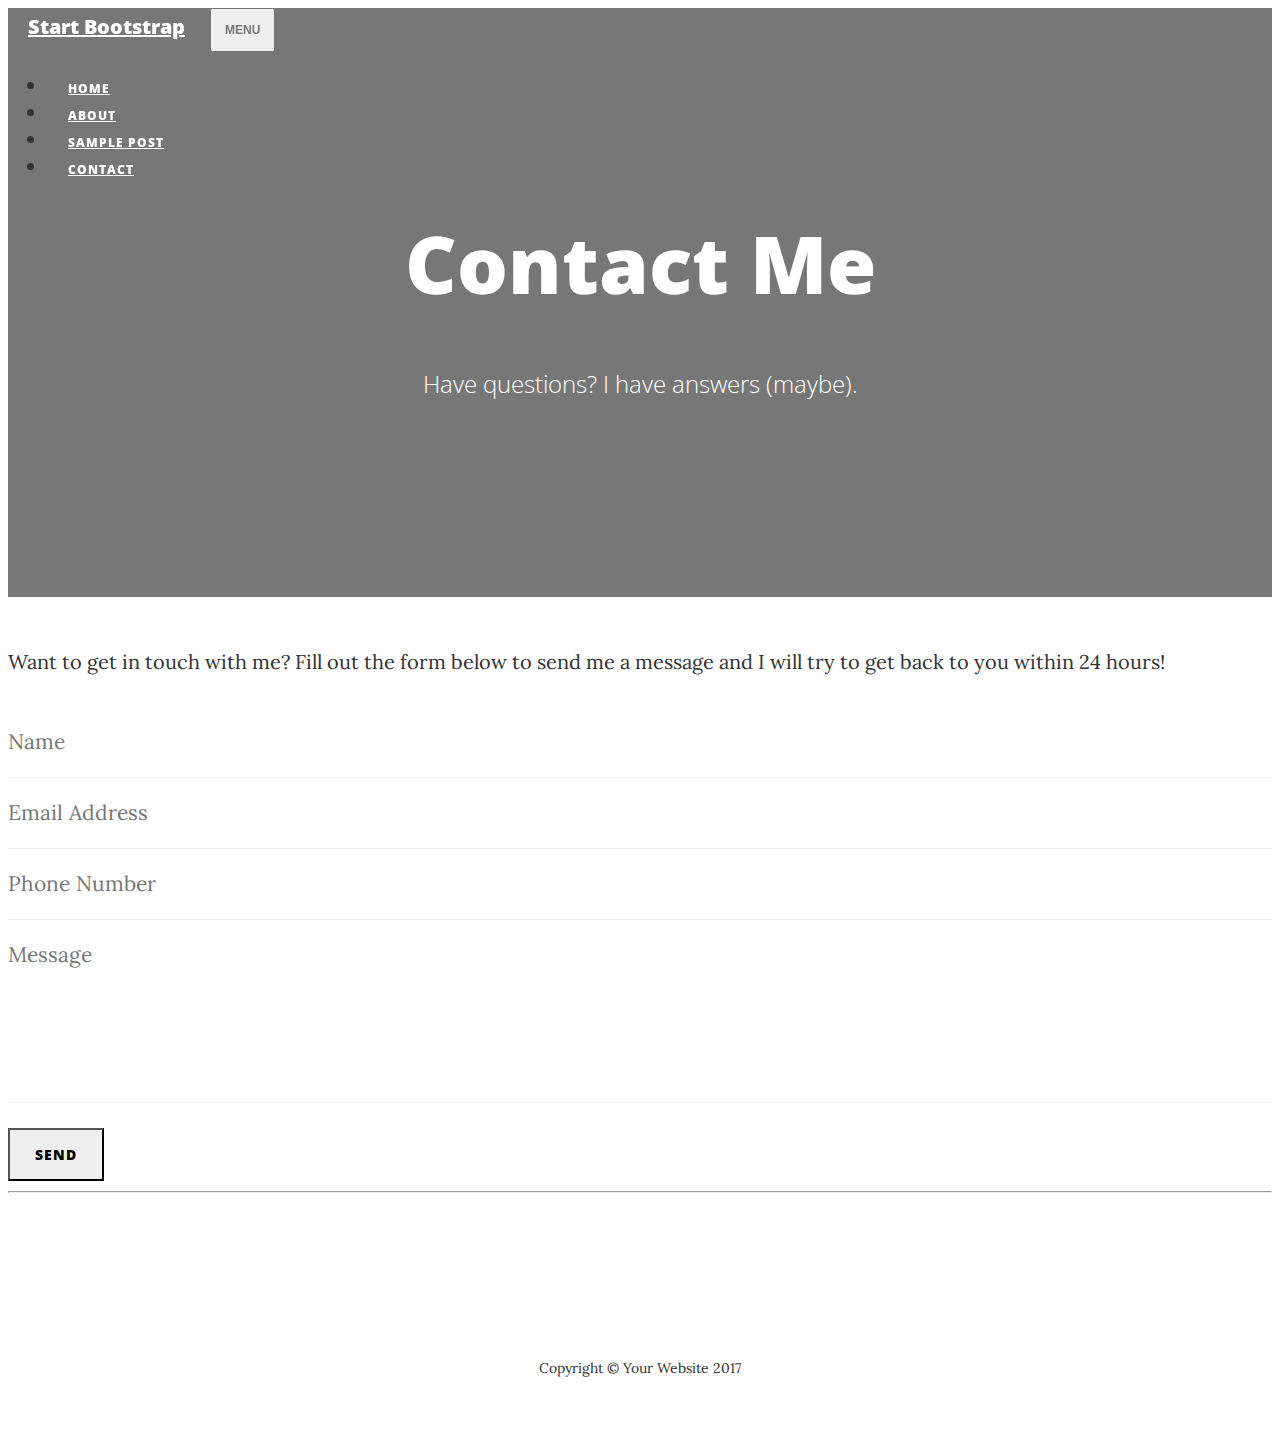
==== contact.html @ 18b2e824 "Getting posts from database" ====
<!DOCTYPE html>
<html lang="en">

  <head>

    <meta charset="utf-8">
    <meta name="viewport" content="width=device-width, initial-scale=1, shrink-to-fit=no">
    <meta name="description" content="">
    <meta name="author" content="">

    <title>Clean Blog - Start Bootstrap Theme</title>

    <!-- Bootstrap core CSS -->
    <link href="vendor/bootstrap/css/bootstrap.min.css" rel="stylesheet">

    <!-- Custom fonts for this template -->
    <link href="vendor/font-awesome/css/font-awesome.min.css" rel="stylesheet" type="text/css">
    <link href='https://fonts.googleapis.com/css?family=Lora:400,700,400italic,700italic' rel='stylesheet' type='text/css'>
    <link href='https://fonts.googleapis.com/css?family=Open+Sans:300italic,400italic,600italic,700italic,800italic,400,300,600,700,800' rel='stylesheet' type='text/css'>

    <!-- Custom styles for this template -->
    <link href="css/clean-blog.min.css" rel="stylesheet">

  </head>

  <body>

    <!-- Navigation -->
    <nav class="navbar navbar-expand-lg navbar-light fixed-top" id="mainNav">
      <div class="container">
        <a class="navbar-brand" href="index.php">Start Bootstrap</a>
        <button class="navbar-toggler navbar-toggler-right" type="button" data-toggle="collapse" data-target="#navbarResponsive" aria-controls="navbarResponsive" aria-expanded="false" aria-label="Toggle navigation">
          Menu
          <i class="fa fa-bars"></i>
        </button>
        <div class="collapse navbar-collapse" id="navbarResponsive">
          <ul class="navbar-nav ml-auto">
            <li class="nav-item">
              <a class="nav-link" href="index.php">Home</a>
            </li>
            <li class="nav-item">
              <a class="nav-link" href="about.html">About</a>
            </li>
            <li class="nav-item">
              <a class="nav-link" href="post.html">Sample Post</a>
            </li>
            <li class="nav-item">
              <a class="nav-link" href="contact.html">Contact</a>
            </li>
          </ul>
        </div>
      </div>
    </nav>

    <!-- Page Header -->
    <header class="masthead" style="background-image: url('img/contact-bg.jpg')">
      <div class="container">
        <div class="row">
          <div class="col-lg-8 col-md-10 mx-auto">
            <div class="page-heading">
              <h1>Contact Me</h1>
              <span class="subheading">Have questions? I have answers (maybe).</span>
            </div>
          </div>
        </div>
      </div>
    </header>

    <!-- Main Content -->
    <div class="container">
      <div class="row">
        <div class="col-lg-8 col-md-10 mx-auto">
          <p>Want to get in touch with me? Fill out the form below to send me a message and I will try to get back to you within 24 hours!</p>
          <!-- Contact Form - Enter your email address on line 19 of the mail/contact_me.php file to make this form work. -->
          <!-- WARNING: Some web hosts do not allow emails to be sent through forms to common mail hosts like Gmail or Yahoo. It's recommended that you use a private domain email address! -->
          <!-- NOTE: To use the contact form, your site must be on a live web host with PHP! The form will not work locally! -->
          <form name="sentMessage" id="contactForm" novalidate>
            <div class="control-group">
              <div class="form-group floating-label-form-group controls">
                <label>Name</label>
                <input type="text" class="form-control" placeholder="Name" id="name" required data-validation-required-message="Please enter your name.">
                <p class="help-block text-danger"></p>
              </div>
            </div>
            <div class="control-group">
              <div class="form-group floating-label-form-group controls">
                <label>Email Address</label>
                <input type="email" class="form-control" placeholder="Email Address" id="email" required data-validation-required-message="Please enter your email address.">
                <p class="help-block text-danger"></p>
              </div>
            </div>
            <div class="control-group">
              <div class="form-group col-xs-12 floating-label-form-group controls">
                <label>Phone Number</label>
                <input type="tel" class="form-control" placeholder="Phone Number" id="phone" required data-validation-required-message="Please enter your phone number.">
                <p class="help-block text-danger"></p>
              </div>
            </div>
            <div class="control-group">
              <div class="form-group floating-label-form-group controls">
                <label>Message</label>
                <textarea rows="5" class="form-control" placeholder="Message" id="message" required data-validation-required-message="Please enter a message."></textarea>
                <p class="help-block text-danger"></p>
              </div>
            </div>
            <br>
            <div id="success"></div>
            <div class="form-group">
              <button type="submit" class="btn btn-secondary" id="sendMessageButton">Send</button>
            </div>
          </form>
        </div>
      </div>
    </div>

    <hr>

    <!-- Footer -->
    <footer>
      <div class="container">
        <div class="row">
          <div class="col-lg-8 col-md-10 mx-auto">
            <ul class="list-inline text-center">
              <li class="list-inline-item">
                <a href="#">
                  <span class="fa-stack fa-lg">
                    <i class="fa fa-circle fa-stack-2x"></i>
                    <i class="fa fa-twitter fa-stack-1x fa-inverse"></i>
                  </span>
                </a>
              </li>
              <li class="list-inline-item">
                <a href="#">
                  <span class="fa-stack fa-lg">
                    <i class="fa fa-circle fa-stack-2x"></i>
                    <i class="fa fa-facebook fa-stack-1x fa-inverse"></i>
                  </span>
                </a>
              </li>
              <li class="list-inline-item">
                <a href="#">
                  <span class="fa-stack fa-lg">
                    <i class="fa fa-circle fa-stack-2x"></i>
                    <i class="fa fa-github fa-stack-1x fa-inverse"></i>
                  </span>
                </a>
              </li>
            </ul>
            <p class="copyright text-muted">Copyright &copy; Your Website 2017</p>
          </div>
        </div>
      </div>
    </footer>

    <!-- Bootstrap core JavaScript -->
    <script src="vendor/jquery/jquery.min.js"></script>
    <script src="vendor/popper/popper.min.js"></script>
    <script src="vendor/bootstrap/js/bootstrap.min.js"></script>

    <!-- Contact Form JavaScript -->
    <script src="js/jqBootstrapValidation.js"></script>
    <script src="js/contact_me.js"></script>

    <!-- Custom scripts for this template -->
    <script src="js/clean-blog.min.js"></script>

  </body>

</html>
---- css/clean-blog.min.css ----
/*!
 * Start Bootstrap - Clean Blog v4.0.0-beta (https://startbootstrap.com/template-overviews/clean-blog)
 * Copyright 2013-2017 Start Bootstrap
 * Licensed under MIT (https://github.com/BlackrockDigital/startbootstrap-clean-blog/blob/master/LICENSE)
 */
body {
    font-size: 20px;
    color: #333;
    font-family: Lora, 'Times New Roman', serif
}

p {
    line-height: 1.5;
    margin: 30px 0
}

p a {
    text-decoration: underline
}

h1, h2, h3, h4, h5, h6 {
    font-weight: 800;
    font-family: 'Open Sans', 'Helvetica Neue', Helvetica, Arial, sans-serif
}

a {
    color: #333;
    -webkit-transition: all .2s;
    -moz-transition: all .2s;
    transition: all .2s
}

a:focus, a:hover {
    color: #0085a1
}

a img:focus, a img:hover {
    cursor: zoom-in
}

blockquote {
    font-style: italic;
    color: #777
}

.section-heading {
    font-size: 36px;
    font-weight: 700;
    margin-top: 60px
}

.caption {
    font-size: 14px;
    font-style: italic;
    display: block;
    margin: 0;
    padding: 10px;
    text-align: center;
    border-bottom-right-radius: 5px;
    border-bottom-left-radius: 5px
}

::-moz-selection {
    color: #fff;
    background: #0085a1;
    text-shadow: none
}

::selection {
    color: #fff;
    background: #0085a1;
    text-shadow: none
}

img::selection {
    color: #fff;
    background: 0 0
}

img::-moz-selection {
    color: #fff;
    background: 0 0
}

body {
    -webkit-tap-highlight-color: #0085a1
}

#mainNav {
    position: absolute;
    border-bottom: 1px solid #eee;
    background-color: #fff;
    font-family: 'Open Sans', 'Helvetica Neue', Helvetica, Arial, sans-serif
}

#mainNav .navbar-brand {
    font-weight: 800;
    color: #777
}

#mainNav .navbar-toggler {
    font-size: 12px;
    font-weight: 800;
    padding: 13px;
    text-transform: uppercase;
    color: #777
}

#mainNav .navbar-nav > li.nav-item > a {
    font-size: 12px;
    font-weight: 800;
    letter-spacing: 1px;
    text-transform: uppercase
}

@media only screen and (min-width: 992px) {
    #mainNav {
        border-bottom: 1px solid transparent;
        background: 0 0
    }

    #mainNav .navbar-brand {
        padding: 15px 20px;
        color: #fff
    }

    #mainNav .navbar-brand:focus, #mainNav .navbar-brand:hover {
        color: rgba(255, 255, 255, .8)
    }

    #mainNav .navbar-nav > li.nav-item > a {
        padding: 15px 20px;
        color: #fff
    }

    #mainNav .navbar-nav > li.nav-item > a:focus, #mainNav .navbar-nav > li.nav-item > a:hover {
        color: rgba(255, 255, 255, .8)
    }
}

@media only screen and (min-width: 1170px) {
    #mainNav {
        -webkit-transition: background-color .2s;
        -moz-transition: background-color .2s;
        transition: background-color .2s;
        -webkit-transform: translate3d(0, 0, 0);
        -moz-transform: translate3d(0, 0, 0);
        -ms-transform: translate3d(0, 0, 0);
        -o-transform: translate3d(0, 0, 0);
        transform: translate3d(0, 0, 0);
        -webkit-backface-visibility: hidden
    }

    #mainNav.is-fixed {
        position: fixed;
        top: -77px;
        -webkit-transition: -webkit-transform .2s;
        -moz-transition: -moz-transform .2s;
        transition: transform .2s;
        border-bottom: 1px solid #fff;
        background-color: rgba(255, 255, 255, .9)
    }

    #mainNav.is-fixed .navbar-brand {
        color: #333
    }

    #mainNav.is-fixed .navbar-brand:focus, #mainNav.is-fixed .navbar-brand:hover {
        color: #0085a1
    }

    #mainNav.is-fixed .navbar-nav > li.nav-item > a {
        color: #333
    }

    #mainNav.is-fixed .navbar-nav > li.nav-item > a:focus, #mainNav.is-fixed .navbar-nav > li.nav-item > a:hover {
        color: #0085a1
    }

    #mainNav.is-visible {
        -webkit-transform: translate3d(0, 100%, 0);
        -moz-transform: translate3d(0, 100%, 0);
        -ms-transform: translate3d(0, 100%, 0);
        -o-transform: translate3d(0, 100%, 0);
        transform: translate3d(0, 100%, 0)
    }
}

header.masthead {
    margin-bottom: 50px;
    background: no-repeat center center;
    background-color: #777;
    background-attachment: scroll;
    -webkit-background-size: cover;
    -moz-background-size: cover;
    -o-background-size: cover;
    background-size: cover
}

header.masthead .page-heading, header.masthead .post-heading, header.masthead .site-heading {
    padding: 200px 0 150px;
    color: #fff
}

@media only screen and (min-width: 768px) {
    header.masthead .page-heading, header.masthead .post-heading, header.masthead .site-heading {
        padding: 200px 0
    }
}

header.masthead .page-heading, header.masthead .site-heading {
    text-align: center
}

header.masthead .page-heading h1, header.masthead .site-heading h1 {
    font-size: 50px;
    margin-top: 0
}

header.masthead .page-heading .subheading, header.masthead .site-heading .subheading {
    font-size: 24px;
    font-weight: 300;
    line-height: 1.1;
    display: block;
    margin: 10px 0 0;
    font-family: 'Open Sans', 'Helvetica Neue', Helvetica, Arial, sans-serif
}

@media only screen and (min-width: 768px) {
    header.masthead .page-heading h1, header.masthead .site-heading h1 {
        font-size: 80px
    }
}

header.masthead .post-heading h1 {
    font-size: 35px
}

header.masthead .post-heading .meta, header.masthead .post-heading .subheading {
    line-height: 1.1;
    display: block
}

header.masthead .post-heading .subheading {
    font-size: 24px;
    font-weight: 600;
    margin: 10px 0 30px;
    font-family: 'Open Sans', 'Helvetica Neue', Helvetica, Arial, sans-serif
}

header.masthead .post-heading .meta {
    font-size: 20px;
    font-weight: 300;
    font-style: italic;
    font-family: Lora, 'Times New Roman', serif
}

header.masthead .post-heading .meta a {
    color: #fff
}

@media only screen and (min-width: 768px) {
    header.masthead .post-heading h1 {
        font-size: 55px
    }

    header.masthead .post-heading .subheading {
        font-size: 30px
    }
}

.post-preview > a {
    color: #333
}

.post-preview > a:focus, .post-preview > a:hover {
    text-decoration: none;
    color: #0085a1
}

.post-preview > a > .post-title {
    font-size: 30px;
    margin-top: 30px;
    margin-bottom: 10px
}

.post-preview > a > .post-subtitle {
    font-weight: 300;
    margin: 0 0 10px
}

.post-preview > .post-meta {
    font-size: 18px;
    font-style: italic;
    margin-top: 0;
    color: #777
}

.post-preview > .post-meta > a {
    text-decoration: none;
    color: #333
}

.post-preview > .post-meta > a:focus, .post-preview > .post-meta > a:hover {
    text-decoration: underline;
    color: #0085a1
}

@media only screen and (min-width: 768px) {
    .post-preview > a > .post-title {
        font-size: 36px
    }
}

.floating-label-form-group {
    font-size: 14px;
    position: relative;
    margin-bottom: 0;
    padding-bottom: .5em;
    border-bottom: 1px solid #eee
}

.floating-label-form-group input, .floating-label-form-group textarea {
    font-size: 1.5em;
    position: relative;
    z-index: 1;
    padding: 0;
    resize: none;
    border: none;
    border-radius: 0;
    background: 0 0;
    box-shadow: none !important;
    font-family: Lora, 'Times New Roman', serif
}

.floating-label-form-group input::-webkit-input-placeholder, .floating-label-form-group textarea::-webkit-input-placeholder {
    color: #777;
    font-family: Lora, 'Times New Roman', serif
}

.floating-label-form-group label {
    font-size: .85em;
    line-height: 1.764705882em;
    position: relative;
    z-index: 0;
    top: 2em;
    display: block;
    margin: 0;
    -webkit-transition: top .3s ease, opacity .3s ease;
    -moz-transition: top .3s ease, opacity .3s ease;
    -ms-transition: top .3s ease, opacity .3s ease;
    transition: top .3s ease, opacity .3s ease;
    vertical-align: middle;
    vertical-align: baseline;
    opacity: 0
}

.floating-label-form-group .help-block {
    margin: 15px 0
}

.floating-label-form-group-with-value label {
    top: 0;
    opacity: 1
}

.floating-label-form-group-with-focus label {
    color: #0085a1
}

form .form-group:first-child .floating-label-form-group {
    border-top: 1px solid #eee
}

footer {
    padding: 50px 0 65px
}

footer .list-inline {
    margin: 0;
    padding: 0
}

footer .copyright {
    font-size: 14px;
    margin-bottom: 0;
    text-align: center
}

.btn {
    font-size: 14px;
    font-weight: 800;
    padding: 15px 25px;
    letter-spacing: 1px;
    text-transform: uppercase;
    border-radius: 0;
    font-family: 'Open Sans', 'Helvetica Neue', Helvetica, Arial, sans-serif
}

.btn-primary {
    color: #fff;
    border-color: #0085a1;
    background-color: #0085a1
}

.btn-primary.focus, .btn-primary:focus {
    color: #fff;
    border-color: #001c22;
    background-color: #005b6e
}

.btn-primary:hover {
    color: #fff;
    border-color: #005264;
    background-color: #005b6e
}

.btn-primary.active, .btn-primary:active, .open > .btn-primary.dropdown-toggle {
    color: #fff;
    border-color: #005264;
    background-color: #005b6e
}

.btn-primary.active.focus, .btn-primary.active:focus, .btn-primary.active:hover, .btn-primary:active.focus, .btn-primary:active:focus, .btn-primary:active:hover, .open > .btn-primary.dropdown-toggle.focus, .open > .btn-primary.dropdown-toggle:focus, .open > .btn-primary.dropdown-toggle:hover {
    color: #fff;
    border-color: #001c22;
    background-color: #003d4a
}

.btn-primary.active, .btn-primary:active, .open > .btn-primary.dropdown-toggle {
    background-image: none
}

.btn-primary.disabled.focus, .btn-primary.disabled:focus, .btn-primary.disabled:hover, .btn-primary[disabled].focus, .btn-primary[disabled]:focus, .btn-primary[disabled]:hover, fieldset[disabled] .btn-primary.focus, fieldset[disabled] .btn-primary:focus, fieldset[disabled] .btn-primary:hover {
    border-color: #0085a1;
    background-color: #0085a1
}

.btn-primary .badge {
    color: #0085a1;
    background-color: #fff
}

.btn-lg {
    font-size: 16px;
    padding: 25px 35px
}

.btn-default:focus, .btn-default:hover {
    color: #fff;
    border: 1px solid #0085a1;
    background-color: #0085a1
}

/* Custom */
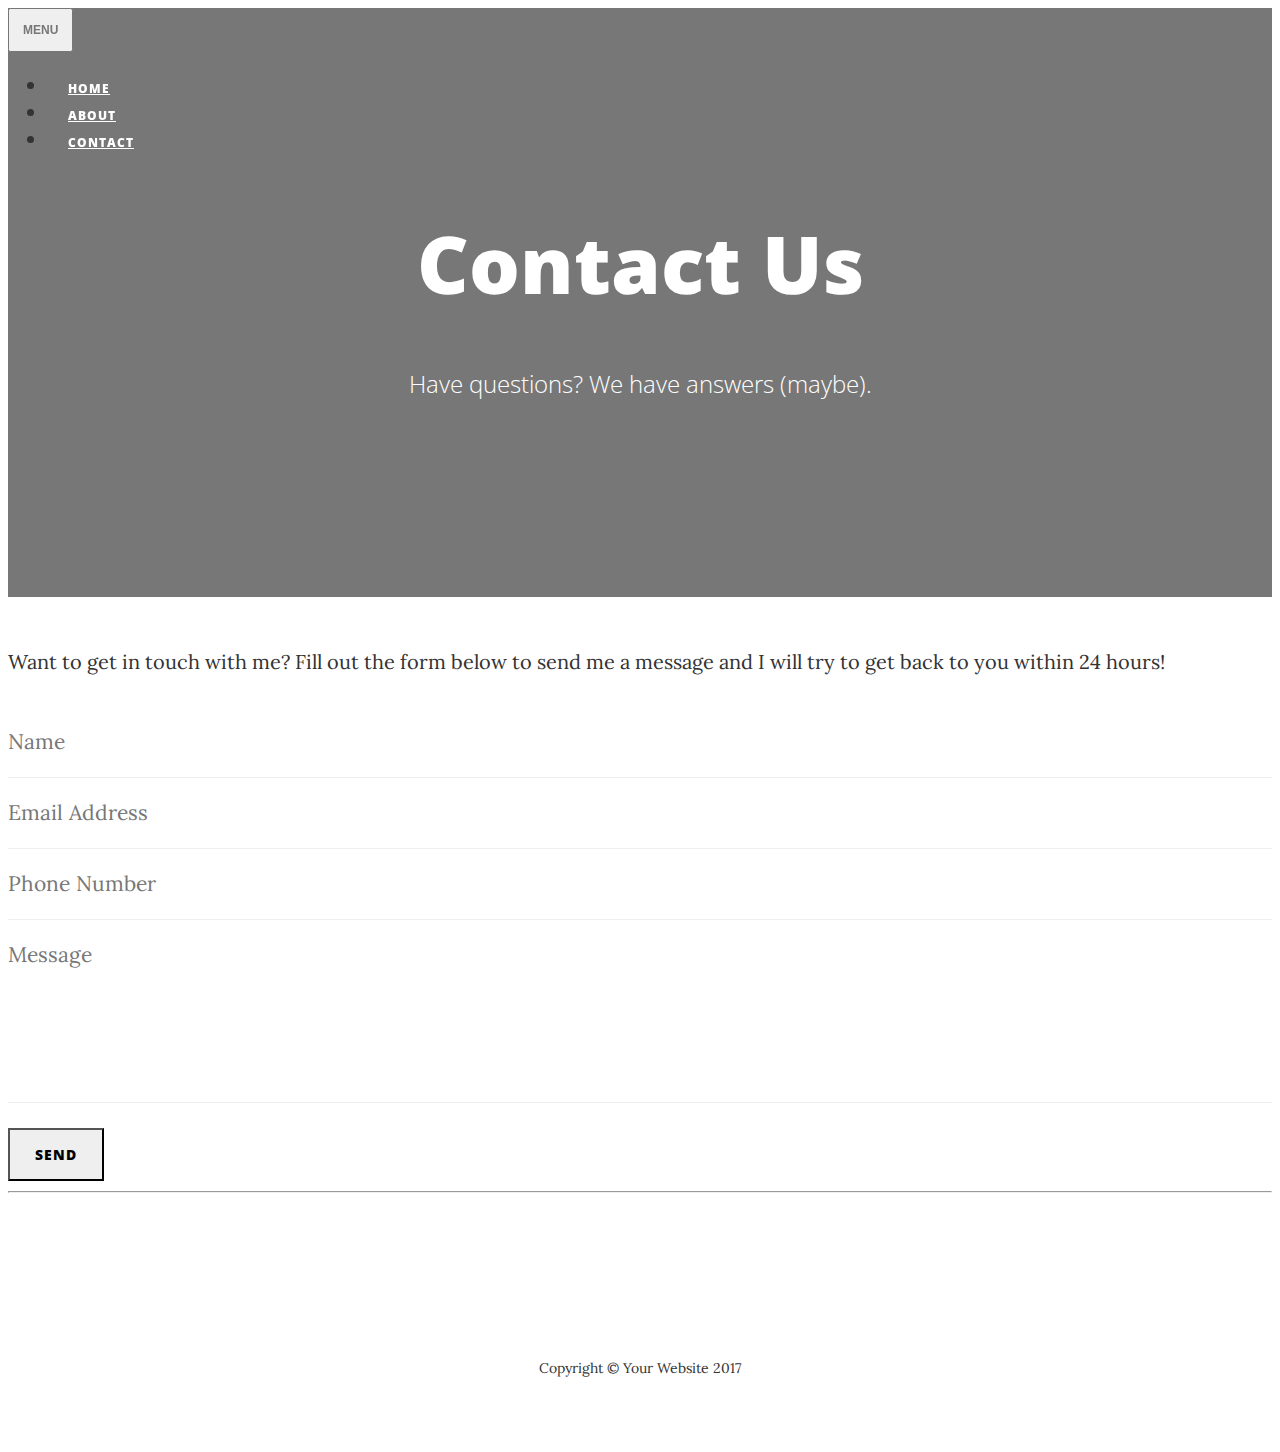
==== commit bc8e2213: "Interface updates" ====
--- a/contact.html
+++ b/contact.html
@@ -28,7 +28,6 @@
     <!-- Navigation -->
     <nav class="navbar navbar-expand-lg navbar-light fixed-top" id="mainNav">
       <div class="container">
-        <a class="navbar-brand" href="index.php">Start Bootstrap</a>
         <button class="navbar-toggler navbar-toggler-right" type="button" data-toggle="collapse" data-target="#navbarResponsive" aria-controls="navbarResponsive" aria-expanded="false" aria-label="Toggle navigation">
           Menu
           <i class="fa fa-bars"></i>
@@ -40,9 +39,6 @@
             </li>
             <li class="nav-item">
               <a class="nav-link" href="about.html">About</a>
-            </li>
-            <li class="nav-item">
-              <a class="nav-link" href="post.html">Sample Post</a>
             </li>
             <li class="nav-item">
               <a class="nav-link" href="contact.html">Contact</a>
@@ -58,8 +54,8 @@
         <div class="row">
           <div class="col-lg-8 col-md-10 mx-auto">
             <div class="page-heading">
-              <h1>Contact Me</h1>
-              <span class="subheading">Have questions? I have answers (maybe).</span>
+              <h1>Contact Us</h1>
+              <span class="subheading">Have questions? We have answers (maybe).</span>
             </div>
           </div>
         </div>
